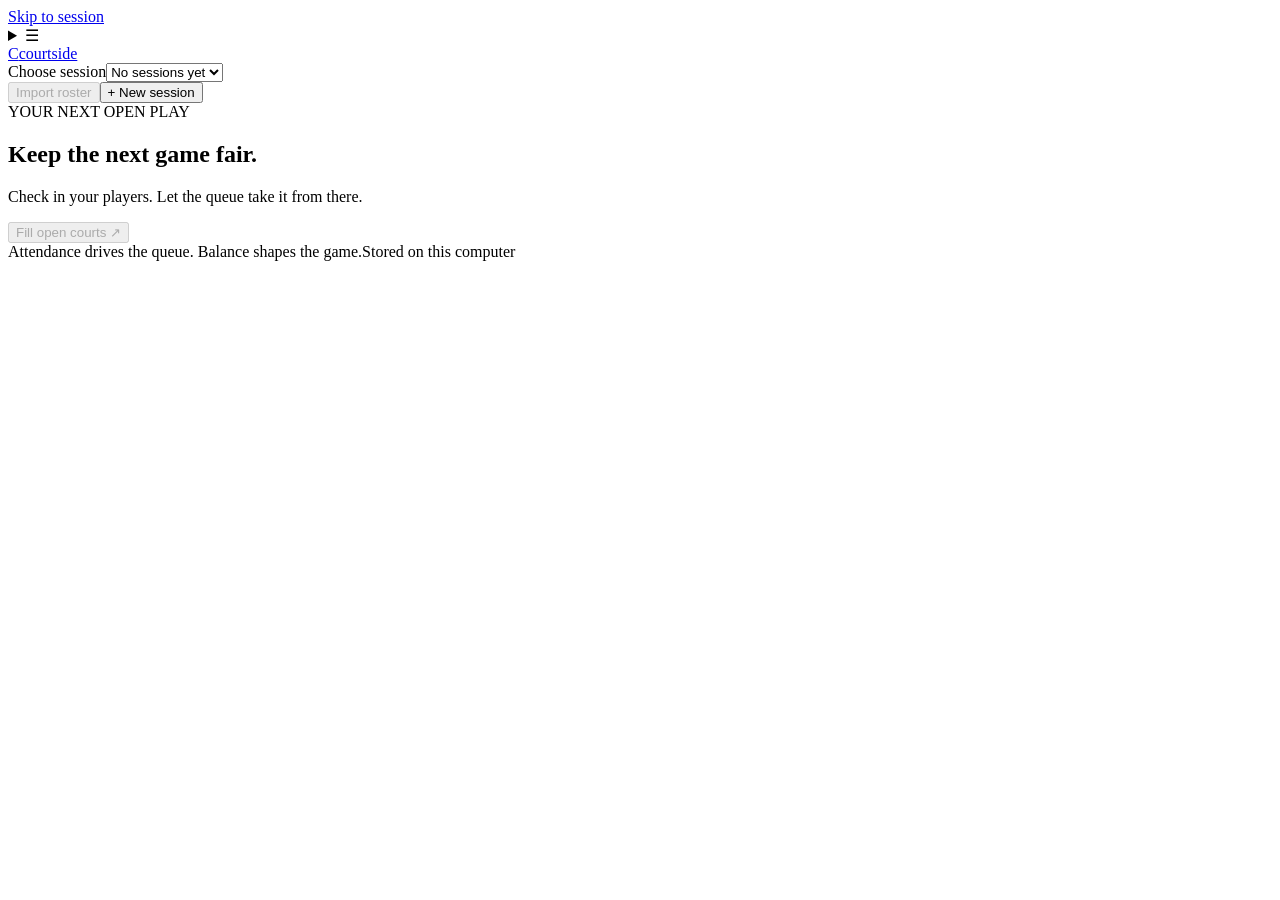
==== web/index.html @ d0b1234f "fix(#1): [Browser] match court queue and Up Next reference layout" ====
<!doctype html>
<html lang="en">
<head>
  <meta charset="utf-8">
  <meta name="viewport" content="width=device-width,initial-scale=1">
  <meta name="description" content="An organizer's local pickleball queue: check players in, rotate courts fairly, and balance doubles teams.">
  <title>Courtside · Pickleball queue</title>
  <link rel="icon" href="/favicon.svg" type="image/svg+xml">
  <link rel="stylesheet" href="/styles.css">
  <script src="/app.js" defer></script>
</head>
<body>
  <a class="skip-link" href="#workspace">Skip to session</a>
  <header class="session-header">
    <div class="header-row">
      <details class="header-menu"><summary aria-label="Session navigation menu">☰</summary><nav aria-label="Session navigation">
        <button class="nav-link active" data-view="queue">Live queue <span id="nav-count" class="count" aria-hidden="true">0</span></button>
        <button class="nav-link" data-view="attendance">Attendance</button>
        <button class="nav-link" data-view="results">Game results</button>
        <button class="nav-link" data-view="live">Live View</button>
        <button class="nav-link" data-view="activity">Activity</button>
      </nav></details>
      <a class="brand" href="/" aria-label="Courtside home"><span class="brand-mark" aria-hidden="true">C</span><span>courtside</span></a>
      <div class="header-session"><label class="sr-only" for="session-select">Choose session</label><select id="session-select"><option value="">No sessions yet</option></select></div>
      <div class="header-actions"><button class="btn btn-outline" id="import-button" data-open="import-dialog" disabled>Import roster</button><button class="btn btn-outline" data-open="create-dialog">+ New session</button></div>
    </div>
    <div id="summary" class="summary" aria-label="Session summary"></div>
  </header>
  <div class="main-shell">
    <main id="workspace" tabindex="-1">
      <noscript><div class="notice">Enable JavaScript to operate the session workspace. Saved records remain in the local database.</div></noscript>
      <div id="error" class="error-banner" role="alert" hidden></div>
      <div id="notice" class="notice" role="status" hidden></div>
      <section class="page-heading"><div><div class="eyebrow" id="session-date">YOUR NEXT OPEN PLAY</div><h1 id="session-title">Keep the next game fair.</h1><p id="session-subtitle">Check in your players. Let the queue take it from there.</p></div></section>
      <div class="workspace-actions"><button class="btn btn-primary" id="fill-button" data-action="fill" disabled>Fill open courts <span aria-hidden="true">↗</span></button></div>
      <section id="view-content" aria-label="Session workspace"></section>
      <footer class="workspace-footer"><span>Attendance drives the queue. Balance shapes the game.</span><span id="updated-label">Stored on this computer</span></footer>
    </main>
  </div>
  <dialog id="create-dialog" aria-labelledby="create-title"><form id="create-form"><div class="dialog-heading"><div><span class="eyebrow">SESSION SETUP</span><h2 id="create-title">Set up today's play</h2></div><div class="heading-actions"><button type="button" class="btn btn-outline btn-small" data-guide="start">Guide me</button><button type="button" class="close-dialog" aria-label="Close dialog">×</button></div></div><div id="guide-panel" class="guide-panel" hidden></div><label for="session-name">Session name</label><input id="session-name" name="name" maxlength="120" required placeholder="Saturday open play"><div class="form-row"><div><label for="session-start">Starts at</label><input id="session-start" name="starts_at" type="datetime-local" required></div><div><label for="court-count">Courts</label><input id="court-count" name="court_count" type="number" min="1" max="8" value="2" required></div></div><label for="player-capacity">Player capacity</label><input id="player-capacity" name="max_players" type="number" min="4" max="200" value="30" required><fieldset class="mode-picker"><legend>Play format</legend><label class="mode-option"><input type="radio" name="mode" value="balanced" checked><span><strong>Balanced <span class="mode-tag">Recommended</span></strong><small>Balance teams by rating and avoid recent repeats when possible.</small></span></label><label class="mode-option"><input type="radio" name="mode" value="social_mix"><span><strong>Social Mix <span class="mode-tag improved">Improved</span></strong><small>Rotate partners first and spread opponents fairly. Ratings are not used.</small></span></label><label class="mode-option"><input type="radio" name="mode" value="skill_separated"><span><strong>Skill Separated</strong><small>Keep each game within one skill band. Courts may wait for enough players.</small></span></label><label class="mode-option"><input type="radio" name="mode" value="winners_losers"><span><strong>Winners / Losers</strong><small>Winners play winners and losers play losers, with new players included fairly.</small></span></label><details class="more-modes"><summary><span><strong>More modes &amp; formats</strong><small>Skill Courts · Mixed Doubles · King/Queen · Club Wars</small></span></summary><div class="more-mode-list"><label class="mode-option"><input type="radio" name="mode" value="skill_courts"><span><strong>Skill Courts</strong><small>Give each skill group its own courts and queue.</small></span></label><label class="mode-option"><input type="radio" name="mode" value="mixed_doubles" disabled><span><strong>Mixed Doubles</strong><small>Unavailable in skills-only setup. This format requires player categories.</small></span></label><label class="mode-option"><input type="radio" name="mode" value="king_queen"><span><strong>King/Queen of the Court</strong><small>Winners move up a court. Losers move down.</small></span></label><label class="mode-option"><input type="radio" name="mode" value="club_wars"><span><strong>Club Wars <span class="mode-tag beta">Beta</span></strong><small>Two organizer-assigned groups compete. Each match is one group versus the other.</small></span></label></div></details><p class="field-help" id="mode-help">Ratings help the balanced mode. You can still pair players in any mode from the roster review.</p></fieldset><div class="form-error" role="alert"></div><div class="dialog-footer"><button type="button" class="btn btn-outline close-dialog">Cancel</button><button class="btn btn-primary" type="submit">Create session</button></div></form></dialog>
  <dialog id="import-dialog" aria-labelledby="import-title"><form id="import-form"><div class="dialog-heading"><div><span class="eyebrow">ROSTER IMPORT</span><h2 id="import-title">Import player list</h2></div><button type="button" class="close-dialog" aria-label="Close dialog">×</button></div><div class="import-tabs" role="tablist" aria-label="Player list source"><button type="button" class="import-tab active" role="tab" aria-selected="true" data-import-tab="paste">Paste list</button><button type="button" class="import-tab" role="tab" aria-selected="false" data-import-tab="reclub">Reclub link</button></div><section class="import-pane" data-import-pane="paste"><label for="player-names">Copy from a group chat, notes, or Reclub. One player per line.</label><textarea id="player-names" rows="8" spellcheck="false" placeholder="Taylor Morse&#10;Bode Gomez&#10;Natalie Matthews"></textarea><details class="optional-fields"><summary>Include ratings or DUPR IDs</summary><p class="field-help">Use one player per line. Add a rating after a comma, or a DUPR ID and rating: <code>Player Name, DUPR-1234, 3.5</code>. Unrated players are left unrated.</p></details></section><section class="import-pane" data-import-pane="reclub" hidden><label for="reclub-link">Paste your public Reclub event link</label><input id="reclub-link" type="url" maxlength="500" placeholder="https://reclub.co/m/ABC123"><p class="field-help">Confirmed sign-ups are loaded for review. Reclub RSVP is not a check-in; players will remain in Not Yet Here until you check them in.</p><div class="form-error" role="alert"></div></section><div class="form-error" id="import-error" role="alert"></div><div class="dialog-footer"><button type="button" class="btn btn-outline close-dialog">Cancel</button><button class="btn btn-primary" id="review-players-button" type="submit">Review players</button></div></form></dialog>
  <dialog id="review-dialog" class="review-dialog" aria-labelledby="review-title"><div class="review-shell"><div class="dialog-heading"><div><h2 id="review-title">Review players</h2><p id="review-count">0 players selected</p></div><button type="button" class="close-dialog" aria-label="Close dialog">×</button></div><div class="bulk-level"><label for="review-bulk-level">Set level for selected players</label><select id="review-bulk-level"><option value="noop">No level set</option><option value="clear">Clear levels</option><option value="1000">★ Beginner (~2.0 DUPR)</option><option value="1100">★★ Adv. Beginner (~2.5 DUPR)</option><option value="1200">★★★ Intermediate (~3.0 DUPR)</option><option value="1400">★★★★ Adv. Intermediate (~3.5 DUPR)</option><option value="1600">★★★★★ Advanced (~4.0 DUPR)</option><option value="1800">★★★★★★ Expert (~4.5+ DUPR)</option></select></div><p class="pair-help" id="pair-help">Select a player's Pair button, then select a second player to set a teammate preference.</p><div id="review-error" class="form-error" role="alert"></div><div id="review-player-list" class="review-player-list"></div><div class="review-footer"><p>Players will be added to <strong>Not Yet Here</strong>. Check them in when they arrive.</p><div class="dialog-footer"><button type="button" class="btn btn-outline" id="edit-player-list">Edit list</button><button type="button" class="btn btn-primary" id="add-reviewed-players">Add selected players</button></div></div></div></dialog>
  <dialog id="confirm-dialog" aria-labelledby="confirm-title"><form id="confirm-form"><div class="dialog-heading"><h2 id="confirm-title">Confirm change</h2><button type="button" class="close-dialog" aria-label="Close dialog">×</button></div><p id="confirm-description"></p><div id="cancel-reason-field" hidden><label for="cancel-reason">Reason</label><input id="cancel-reason" maxlength="200" placeholder="Player needs to leave"></div><div class="form-error" role="alert"></div><div class="dialog-footer"><button type="button" class="btn btn-outline close-dialog">Keep session unchanged</button><button type="submit" class="btn btn-primary" id="confirm-submit">Confirm</button></div></form></dialog>
</body>
</html>
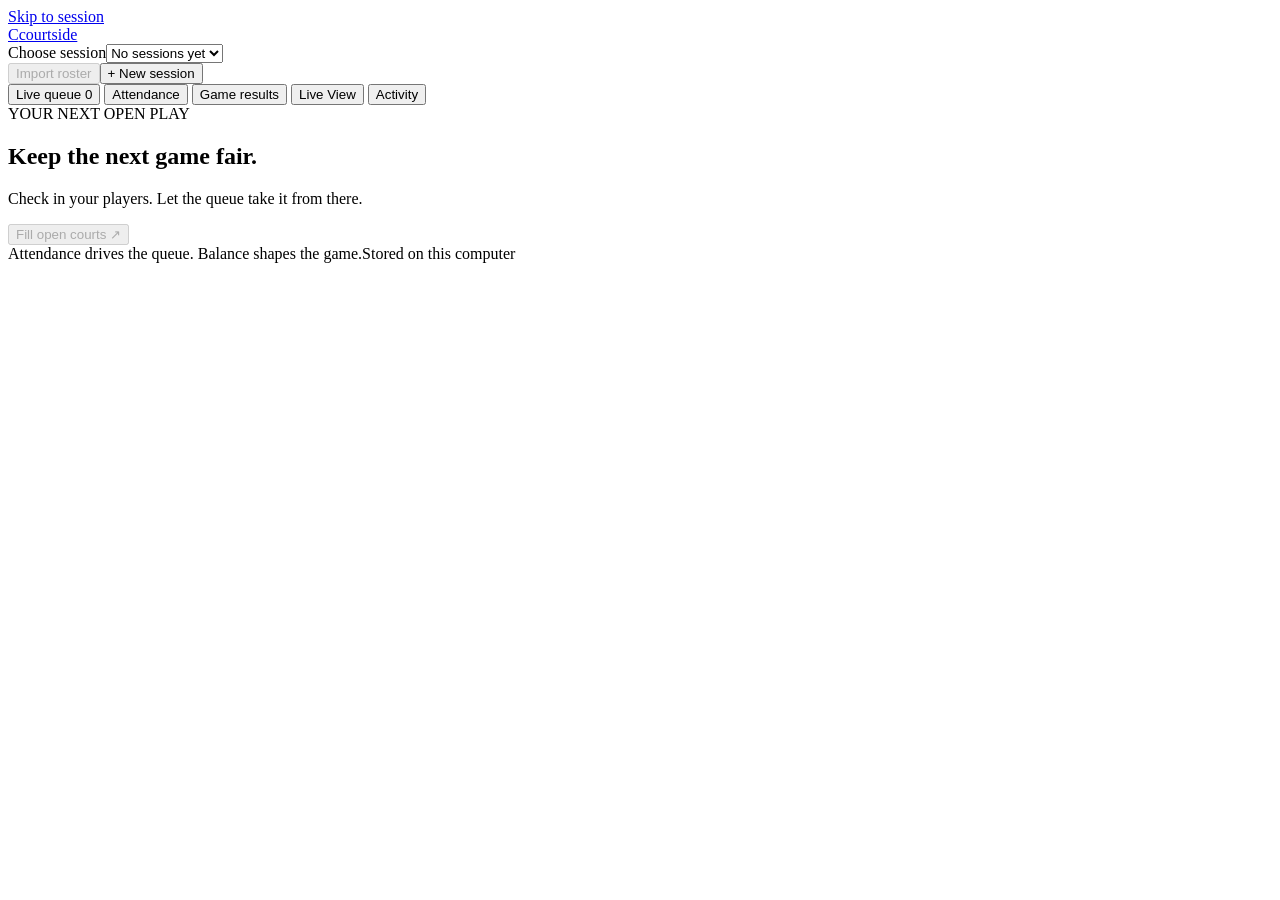
==== commit b8a719b0: "fix(#1): [Browser] move navigation left and set skills by stars" ====
--- a/web/index.html
+++ b/web/index.html
@@ -13,13 +13,6 @@
   <a class="skip-link" href="#workspace">Skip to session</a>
   <header class="session-header">
     <div class="header-row">
-      <details class="header-menu"><summary aria-label="Session navigation menu">☰</summary><nav aria-label="Session navigation">
-        <button class="nav-link active" data-view="queue">Live queue <span id="nav-count" class="count" aria-hidden="true">0</span></button>
-        <button class="nav-link" data-view="attendance">Attendance</button>
-        <button class="nav-link" data-view="results">Game results</button>
-        <button class="nav-link" data-view="live">Live View</button>
-        <button class="nav-link" data-view="activity">Activity</button>
-      </nav></details>
       <a class="brand" href="/" aria-label="Courtside home"><span class="brand-mark" aria-hidden="true">C</span><span>courtside</span></a>
       <div class="header-session"><label class="sr-only" for="session-select">Choose session</label><select id="session-select"><option value="">No sessions yet</option></select></div>
       <div class="header-actions"><button class="btn btn-outline" id="import-button" data-open="import-dialog" disabled>Import roster</button><button class="btn btn-outline" data-open="create-dialog">+ New session</button></div>
@@ -27,6 +20,13 @@
     <div id="summary" class="summary" aria-label="Session summary"></div>
   </header>
   <div class="main-shell">
+    <aside class="side-navigation" aria-label="Organizer navigation"><nav aria-label="Session navigation">
+      <button class="nav-link active" data-view="queue" aria-current="page">Live queue <span id="nav-count" class="count" aria-hidden="true">0</span></button>
+      <button class="nav-link" data-view="attendance">Attendance</button>
+      <button class="nav-link" data-view="results">Game results</button>
+      <button class="nav-link" data-view="live">Live View</button>
+      <button class="nav-link" data-view="activity">Activity</button>
+    </nav></aside>
     <main id="workspace" tabindex="-1">
       <noscript><div class="notice">Enable JavaScript to operate the session workspace. Saved records remain in the local database.</div></noscript>
       <div id="error" class="error-banner" role="alert" hidden></div>
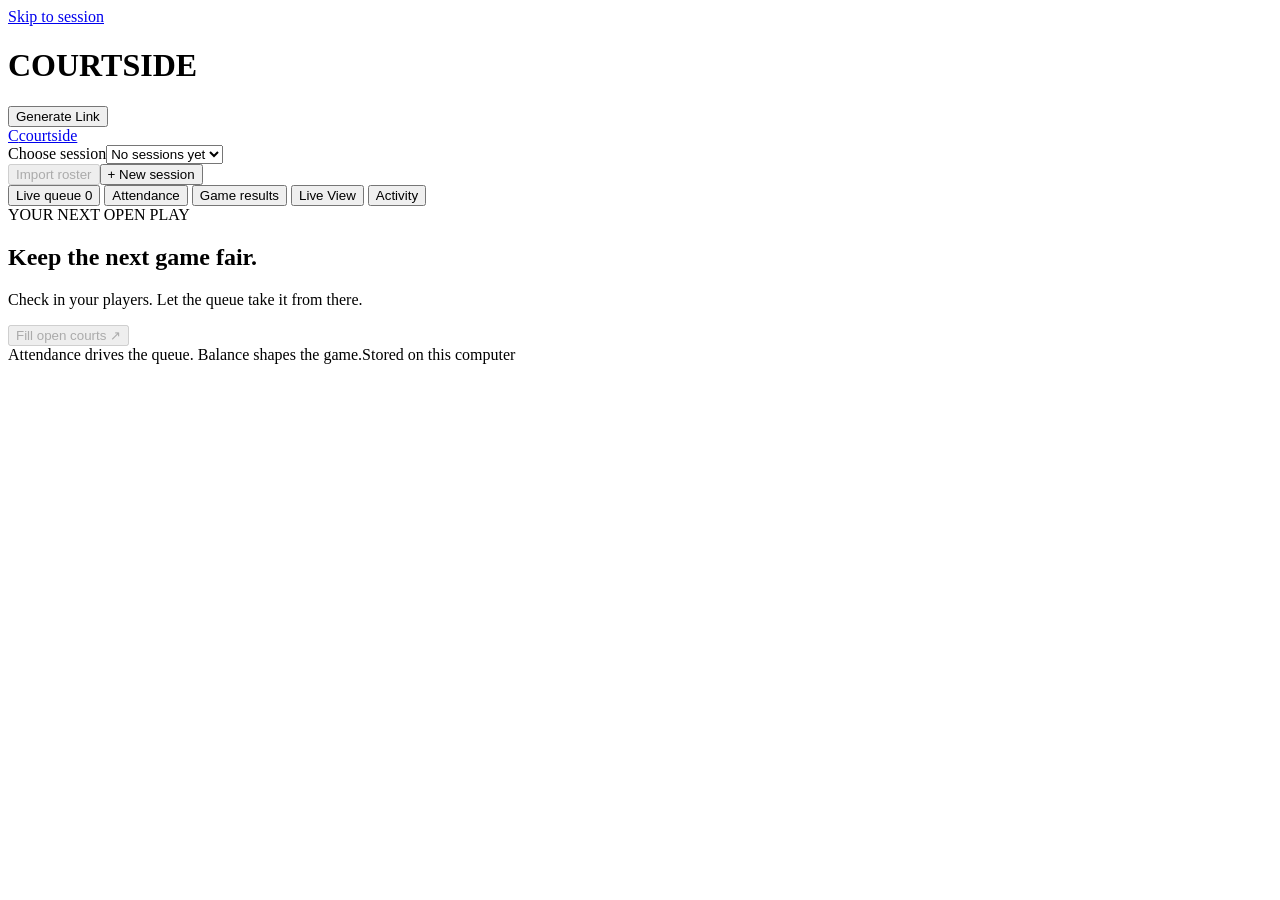
==== commit e7f2df5b: "feat(#3): [Browser] add same-browser session links (#4) * feat(#3): [Browser] add same-browser sessi" ====
--- a/web/index.html
+++ b/web/index.html
@@ -11,6 +11,14 @@
 </head>
 <body>
   <a class="skip-link" href="#workspace">Skip to session</a>
+  <main class="landing-page" id="landing-page" aria-labelledby="landing-title">
+    <div class="landing-content">
+      <h1 class="landing-title" id="landing-title">COURTSIDE</h1>
+      <button class="landing-generate" id="generate-link" type="button">Generate Link</button>
+      <p class="landing-message" id="landing-message" role="status" hidden></p>
+      <noscript><p class="landing-message">Enable JavaScript to create a session link.</p></noscript>
+    </div>
+  </main>
   <header class="session-header">
     <div class="header-row">
       <a class="brand" href="/" aria-label="Courtside home"><span class="brand-mark" aria-hidden="true">C</span><span>courtside</span></a>
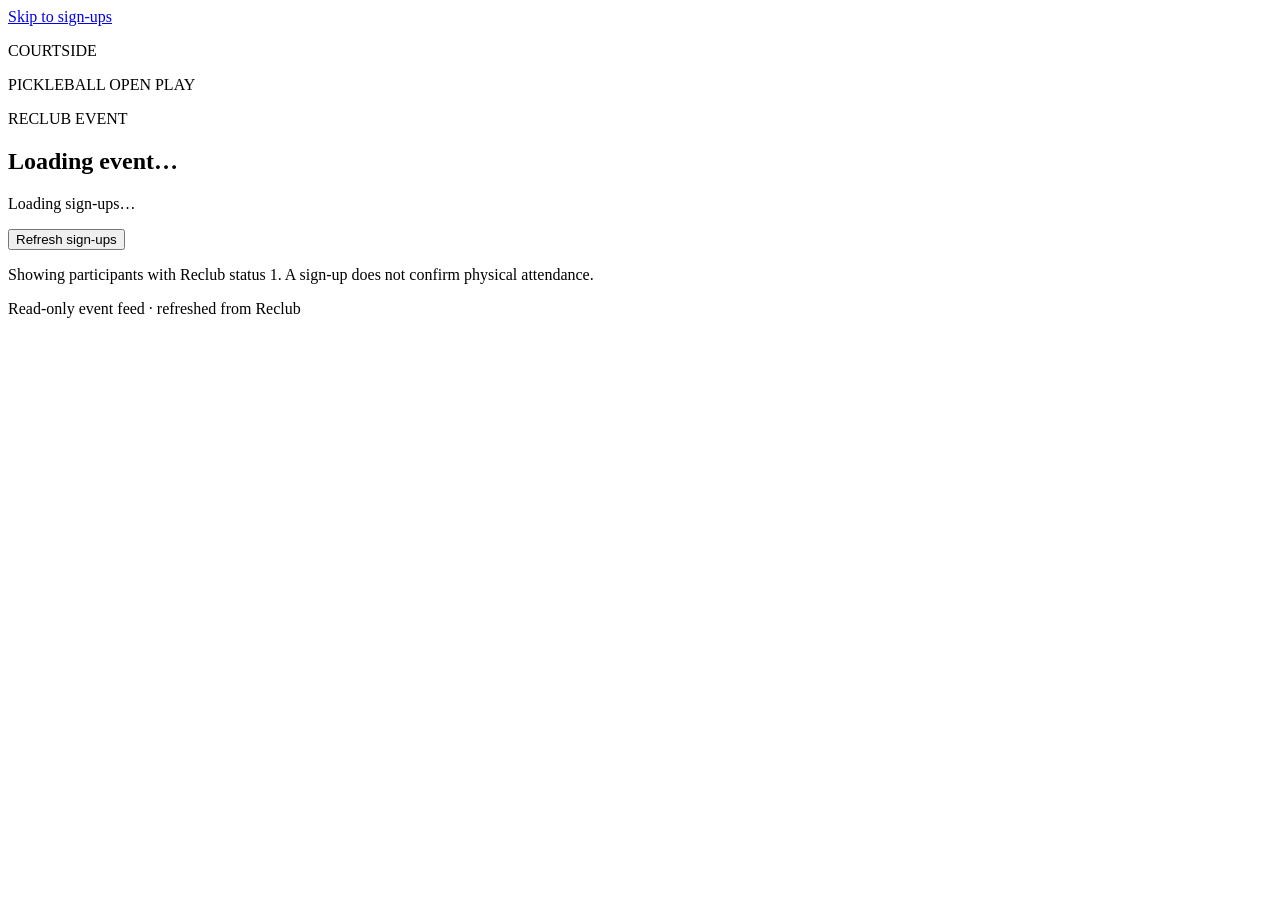
==== commit bfee8c30: "fix(#1): [Browser] complete read-only Vercel feed" ====
--- a/web/index.html
+++ b/web/index.html
@@ -3,51 +3,36 @@
 <head>
   <meta charset="utf-8">
   <meta name="viewport" content="width=device-width,initial-scale=1">
-  <meta name="description" content="An organizer's local pickleball queue: check players in, rotate courts fairly, and balance doubles teams.">
-  <title>Courtside · Pickleball queue</title>
+  <meta name="description" content="Read-only Reclub sign-ups for the next Courtside pickleball session.">
+  <title>Courtside · Reclub sign-ups</title>
   <link rel="icon" href="/favicon.svg" type="image/svg+xml">
   <link rel="stylesheet" href="/styles.css">
-  <script src="/app.js" defer></script>
+  <script src="/attendees.js" defer></script>
 </head>
-<body>
-  <a class="skip-link" href="#workspace">Skip to session</a>
-  <main class="landing-page" id="landing-page" aria-labelledby="landing-title">
-    <div class="landing-content">
-      <h1 class="landing-title" id="landing-title">COURTSIDE</h1>
-      <button class="landing-generate" id="generate-link" type="button">Generate Link</button>
-      <p class="landing-message" id="landing-message" role="status" hidden></p>
-      <noscript><p class="landing-message">Enable JavaScript to create a session link.</p></noscript>
-    </div>
+<body class="feed-page">
+  <a class="skip-link" href="#signups">Skip to sign-ups</a>
+  <main class="public-feed">
+    <header class="feed-header">
+      <p class="feed-brand">COURTSIDE</p>
+      <p class="feed-kicker">PICKLEBALL OPEN PLAY</p>
+    </header>
+    <section class="feed-card" aria-labelledby="event-title">
+      <div class="feed-card-heading">
+        <div>
+          <p class="feed-eyebrow">RECLUB EVENT</p>
+          <h1 id="event-title">Loading event…</h1>
+          <p class="feed-count" id="feed-count" aria-live="polite">Loading sign-ups…</p>
+        </div>
+        <button class="feed-refresh" id="refresh-signups" type="button">Refresh sign-ups</button>
+      </div>
+      <p class="feed-status" id="feed-status" role="status" aria-live="polite"></p>
+      <ul class="signup-list" id="signups" aria-label="Reclub sign-ups"></ul>
+      <p class="feed-empty" id="feed-empty" hidden>No status 1 sign-ups were returned for this event.</p>
+    </section>
+    <footer class="feed-note">
+      <p>Showing participants with Reclub status 1. A sign-up does not confirm physical attendance.</p>
+      <p>Read-only event feed · refreshed from Reclub</p>
+    </footer>
   </main>
-  <header class="session-header">
-    <div class="header-row">
-      <a class="brand" href="/" aria-label="Courtside home"><span class="brand-mark" aria-hidden="true">C</span><span>courtside</span></a>
-      <div class="header-session"><label class="sr-only" for="session-select">Choose session</label><select id="session-select"><option value="">No sessions yet</option></select></div>
-      <div class="header-actions"><button class="btn btn-outline" id="import-button" data-open="import-dialog" disabled>Import roster</button><button class="btn btn-outline" data-open="create-dialog">+ New session</button></div>
-    </div>
-    <div id="summary" class="summary" aria-label="Session summary"></div>
-  </header>
-  <div class="main-shell">
-    <aside class="side-navigation" aria-label="Organizer navigation"><nav aria-label="Session navigation">
-      <button class="nav-link active" data-view="queue" aria-current="page">Live queue <span id="nav-count" class="count" aria-hidden="true">0</span></button>
-      <button class="nav-link" data-view="attendance">Attendance</button>
-      <button class="nav-link" data-view="results">Game results</button>
-      <button class="nav-link" data-view="live">Live View</button>
-      <button class="nav-link" data-view="activity">Activity</button>
-    </nav></aside>
-    <main id="workspace" tabindex="-1">
-      <noscript><div class="notice">Enable JavaScript to operate the session workspace. Saved records remain in the local database.</div></noscript>
-      <div id="error" class="error-banner" role="alert" hidden></div>
-      <div id="notice" class="notice" role="status" hidden></div>
-      <section class="page-heading"><div><div class="eyebrow" id="session-date">YOUR NEXT OPEN PLAY</div><h1 id="session-title">Keep the next game fair.</h1><p id="session-subtitle">Check in your players. Let the queue take it from there.</p></div></section>
-      <div class="workspace-actions"><button class="btn btn-primary" id="fill-button" data-action="fill" disabled>Fill open courts <span aria-hidden="true">↗</span></button></div>
-      <section id="view-content" aria-label="Session workspace"></section>
-      <footer class="workspace-footer"><span>Attendance drives the queue. Balance shapes the game.</span><span id="updated-label">Stored on this computer</span></footer>
-    </main>
-  </div>
-  <dialog id="create-dialog" aria-labelledby="create-title"><form id="create-form"><div class="dialog-heading"><div><span class="eyebrow">SESSION SETUP</span><h2 id="create-title">Set up today's play</h2></div><div class="heading-actions"><button type="button" class="btn btn-outline btn-small" data-guide="start">Guide me</button><button type="button" class="close-dialog" aria-label="Close dialog">×</button></div></div><div id="guide-panel" class="guide-panel" hidden></div><label for="session-name">Session name</label><input id="session-name" name="name" maxlength="120" required placeholder="Saturday open play"><div class="form-row"><div><label for="session-start">Starts at</label><input id="session-start" name="starts_at" type="datetime-local" required></div><div><label for="court-count">Courts</label><input id="court-count" name="court_count" type="number" min="1" max="8" value="2" required></div></div><label for="player-capacity">Player capacity</label><input id="player-capacity" name="max_players" type="number" min="4" max="200" value="30" required><fieldset class="mode-picker"><legend>Play format</legend><label class="mode-option"><input type="radio" name="mode" value="balanced" checked><span><strong>Balanced <span class="mode-tag">Recommended</span></strong><small>Balance teams by rating and avoid recent repeats when possible.</small></span></label><label class="mode-option"><input type="radio" name="mode" value="social_mix"><span><strong>Social Mix <span class="mode-tag improved">Improved</span></strong><small>Rotate partners first and spread opponents fairly. Ratings are not used.</small></span></label><label class="mode-option"><input type="radio" name="mode" value="skill_separated"><span><strong>Skill Separated</strong><small>Keep each game within one skill band. Courts may wait for enough players.</small></span></label><label class="mode-option"><input type="radio" name="mode" value="winners_losers"><span><strong>Winners / Losers</strong><small>Winners play winners and losers play losers, with new players included fairly.</small></span></label><details class="more-modes"><summary><span><strong>More modes &amp; formats</strong><small>Skill Courts · Mixed Doubles · King/Queen · Club Wars</small></span></summary><div class="more-mode-list"><label class="mode-option"><input type="radio" name="mode" value="skill_courts"><span><strong>Skill Courts</strong><small>Give each skill group its own courts and queue.</small></span></label><label class="mode-option"><input type="radio" name="mode" value="mixed_doubles" disabled><span><strong>Mixed Doubles</strong><small>Unavailable in skills-only setup. This format requires player categories.</small></span></label><label class="mode-option"><input type="radio" name="mode" value="king_queen"><span><strong>King/Queen of the Court</strong><small>Winners move up a court. Losers move down.</small></span></label><label class="mode-option"><input type="radio" name="mode" value="club_wars"><span><strong>Club Wars <span class="mode-tag beta">Beta</span></strong><small>Two organizer-assigned groups compete. Each match is one group versus the other.</small></span></label></div></details><p class="field-help" id="mode-help">Ratings help the balanced mode. You can still pair players in any mode from the roster review.</p></fieldset><div class="form-error" role="alert"></div><div class="dialog-footer"><button type="button" class="btn btn-outline close-dialog">Cancel</button><button class="btn btn-primary" type="submit">Create session</button></div></form></dialog>
-  <dialog id="import-dialog" aria-labelledby="import-title"><form id="import-form"><div class="dialog-heading"><div><span class="eyebrow">ROSTER IMPORT</span><h2 id="import-title">Import player list</h2></div><button type="button" class="close-dialog" aria-label="Close dialog">×</button></div><div class="import-tabs" role="tablist" aria-label="Player list source"><button type="button" class="import-tab active" role="tab" aria-selected="true" data-import-tab="paste">Paste list</button><button type="button" class="import-tab" role="tab" aria-selected="false" data-import-tab="reclub">Reclub link</button></div><section class="import-pane" data-import-pane="paste"><label for="player-names">Copy from a group chat, notes, or Reclub. One player per line.</label><textarea id="player-names" rows="8" spellcheck="false" placeholder="Taylor Morse&#10;Bode Gomez&#10;Natalie Matthews"></textarea><details class="optional-fields"><summary>Include ratings or DUPR IDs</summary><p class="field-help">Use one player per line. Add a rating after a comma, or a DUPR ID and rating: <code>Player Name, DUPR-1234, 3.5</code>. Unrated players are left unrated.</p></details></section><section class="import-pane" data-import-pane="reclub" hidden><label for="reclub-link">Paste your public Reclub event link</label><input id="reclub-link" type="url" maxlength="500" placeholder="https://reclub.co/m/ABC123"><p class="field-help">Confirmed sign-ups are loaded for review. Reclub RSVP is not a check-in; players will remain in Not Yet Here until you check them in.</p><div class="form-error" role="alert"></div></section><div class="form-error" id="import-error" role="alert"></div><div class="dialog-footer"><button type="button" class="btn btn-outline close-dialog">Cancel</button><button class="btn btn-primary" id="review-players-button" type="submit">Review players</button></div></form></dialog>
-  <dialog id="review-dialog" class="review-dialog" aria-labelledby="review-title"><div class="review-shell"><div class="dialog-heading"><div><h2 id="review-title">Review players</h2><p id="review-count">0 players selected</p></div><button type="button" class="close-dialog" aria-label="Close dialog">×</button></div><div class="bulk-level"><label for="review-bulk-level">Set level for selected players</label><select id="review-bulk-level"><option value="noop">No level set</option><option value="clear">Clear levels</option><option value="1000">★ Beginner (~2.0 DUPR)</option><option value="1100">★★ Adv. Beginner (~2.5 DUPR)</option><option value="1200">★★★ Intermediate (~3.0 DUPR)</option><option value="1400">★★★★ Adv. Intermediate (~3.5 DUPR)</option><option value="1600">★★★★★ Advanced (~4.0 DUPR)</option><option value="1800">★★★★★★ Expert (~4.5+ DUPR)</option></select></div><p class="pair-help" id="pair-help">Select a player's Pair button, then select a second player to set a teammate preference.</p><div id="review-error" class="form-error" role="alert"></div><div id="review-player-list" class="review-player-list"></div><div class="review-footer"><p>Players will be added to <strong>Not Yet Here</strong>. Check them in when they arrive.</p><div class="dialog-footer"><button type="button" class="btn btn-outline" id="edit-player-list">Edit list</button><button type="button" class="btn btn-primary" id="add-reviewed-players">Add selected players</button></div></div></div></dialog>
-  <dialog id="confirm-dialog" aria-labelledby="confirm-title"><form id="confirm-form"><div class="dialog-heading"><h2 id="confirm-title">Confirm change</h2><button type="button" class="close-dialog" aria-label="Close dialog">×</button></div><p id="confirm-description"></p><div id="cancel-reason-field" hidden><label for="cancel-reason">Reason</label><input id="cancel-reason" maxlength="200" placeholder="Player needs to leave"></div><div class="form-error" role="alert"></div><div class="dialog-footer"><button type="button" class="btn btn-outline close-dialog">Keep session unchanged</button><button type="submit" class="btn btn-primary" id="confirm-submit">Confirm</button></div></form></dialog>
 </body>
 </html>
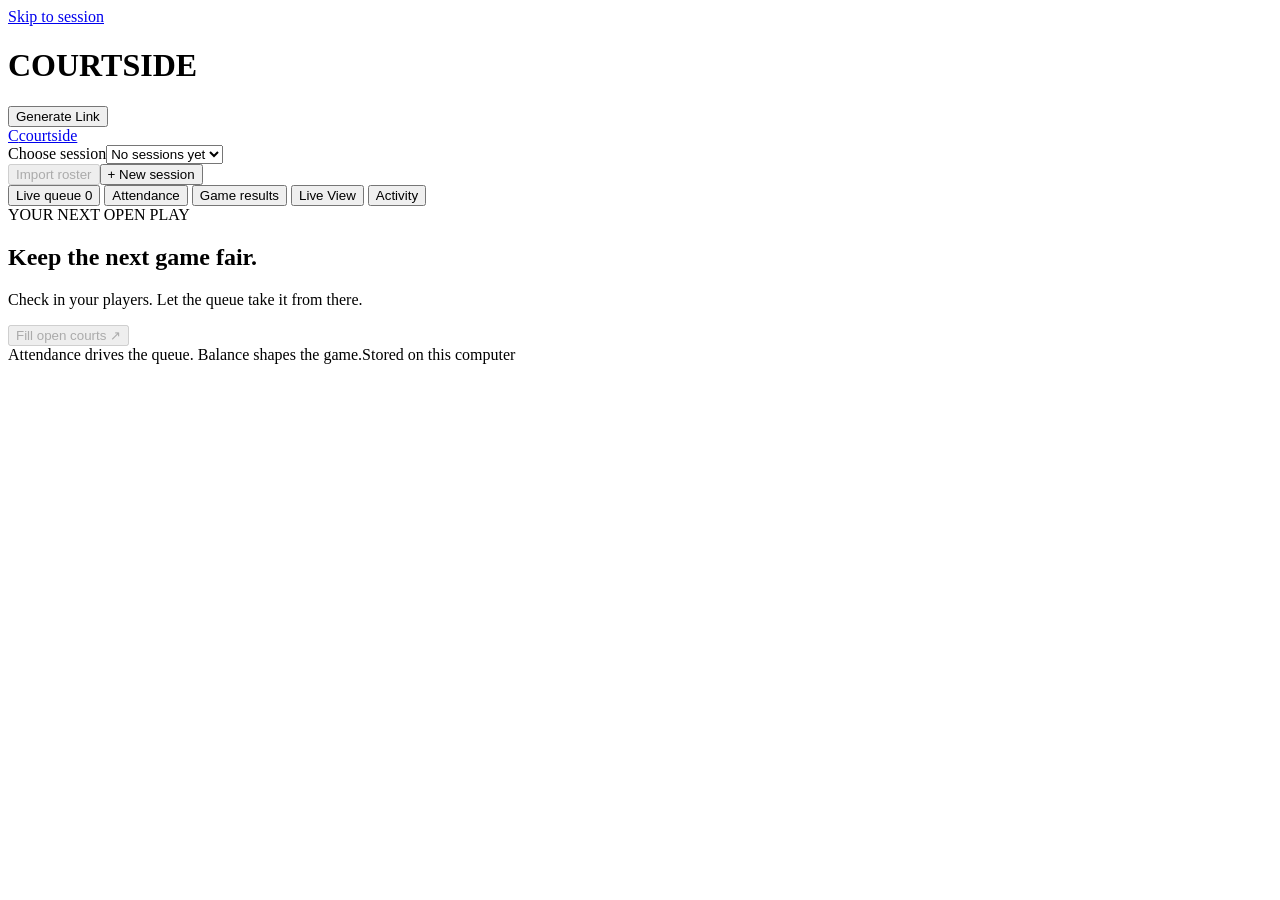
==== commit 4bad87c6: "fix(#1): [Browser] restore Courtside with device sessions" ====
--- a/web/index.html
+++ b/web/index.html
@@ -3,36 +3,58 @@
 <head>
   <meta charset="utf-8">
   <meta name="viewport" content="width=device-width,initial-scale=1">
-  <meta name="description" content="Read-only Reclub sign-ups for the next Courtside pickleball session.">
-  <title>Courtside · Reclub sign-ups</title>
+  <meta name="description" content="A private pickleball queue on your device: check players in, rotate courts fairly, and balance doubles teams.">
+  <title>Courtside · Pickleball queue</title>
   <link rel="icon" href="/favicon.svg" type="image/svg+xml">
   <link rel="stylesheet" href="/styles.css">
-  <script src="/attendees.js" defer></script>
+  <script src="/browser-engine.js" defer></script>
+  <script src="/app.js" defer></script>
 </head>
-<body class="feed-page">
-  <a class="skip-link" href="#signups">Skip to sign-ups</a>
-  <main class="public-feed">
-    <header class="feed-header">
-      <p class="feed-brand">COURTSIDE</p>
-      <p class="feed-kicker">PICKLEBALL OPEN PLAY</p>
-    </header>
-    <section class="feed-card" aria-labelledby="event-title">
-      <div class="feed-card-heading">
-        <div>
-          <p class="feed-eyebrow">RECLUB EVENT</p>
-          <h1 id="event-title">Loading event…</h1>
-          <p class="feed-count" id="feed-count" aria-live="polite">Loading sign-ups…</p>
-        </div>
-        <button class="feed-refresh" id="refresh-signups" type="button">Refresh sign-ups</button>
+<body data-runtime="browser">
+  <a class="skip-link" href="#workspace">Skip to session</a>
+  <main class="landing-page" id="landing-page" aria-labelledby="landing-title">
+    <div class="landing-content">
+      <h1 class="landing-title" id="landing-title">COURTSIDE</h1>
+      <button class="landing-generate" id="generate-link" type="button">Generate Link</button>
+      <div id="generated-link-row" class="generated-link-row" hidden>
+        <label class="sr-only" for="generated-link">Your session link</label>
+        <input id="generated-link" type="text" readonly spellcheck="false" aria-label="Your session link">
+        <button id="copy-generated-link" class="btn btn-outline" type="button">Copy link</button>
+        <a id="open-generated-link" class="btn btn-primary" href="#">Open Courtside</a>
       </div>
-      <p class="feed-status" id="feed-status" role="status" aria-live="polite"></p>
-      <ul class="signup-list" id="signups" aria-label="Reclub sign-ups"></ul>
-      <p class="feed-empty" id="feed-empty" hidden>No status 1 sign-ups were returned for this event.</p>
-    </section>
-    <footer class="feed-note">
-      <p>Showing participants with Reclub status 1. A sign-up does not confirm physical attendance.</p>
-      <p>Read-only event feed · refreshed from Reclub</p>
-    </footer>
+      <p class="landing-message" id="landing-message" role="status" hidden></p>
+      <noscript><p class="landing-message">Enable JavaScript to create a session link.</p></noscript>
+    </div>
   </main>
+  <header class="session-header">
+    <div class="header-row">
+      <a class="brand" href="/" aria-label="Courtside home"><span class="brand-mark" aria-hidden="true">C</span><span>courtside</span></a>
+      <div class="header-session"><label class="sr-only" for="session-select">Choose session</label><select id="session-select"><option value="">No sessions yet</option></select></div>
+      <div class="header-actions"><button id="copy-session-link" class="btn btn-outline" type="button" hidden>Copy link</button><button class="btn btn-outline" id="import-button" data-open="import-dialog" disabled>Import roster</button><button class="btn btn-outline" data-open="create-dialog">+ New session</button></div>
+    </div>
+    <div id="summary" class="summary" aria-label="Session summary"></div>
+  </header>
+  <div class="main-shell">
+    <aside class="side-navigation" aria-label="Organizer navigation"><nav aria-label="Session navigation">
+      <button class="nav-link active" data-view="queue" aria-current="page">Live queue <span id="nav-count" class="count" aria-hidden="true">0</span></button>
+      <button class="nav-link" data-view="attendance">Attendance</button>
+      <button class="nav-link" data-view="results">Game results</button>
+      <button class="nav-link" data-view="live">Live View</button>
+      <button class="nav-link" data-view="activity">Activity</button>
+    </nav></aside>
+    <main id="workspace" tabindex="-1">
+      <noscript><div class="notice">Enable JavaScript to operate the session workspace. Sessions are saved on your device for 48 hours.</div></noscript>
+      <div id="error" class="error-banner" role="alert" hidden></div>
+      <div id="notice" class="notice" role="status" hidden></div>
+      <section class="page-heading"><div><div class="eyebrow" id="session-date">YOUR NEXT OPEN PLAY</div><h1 id="session-title">Keep the next game fair.</h1><p id="session-subtitle">Check in your players. Let the queue take it from there.</p></div></section>
+      <div class="workspace-actions"><button class="btn btn-primary" id="fill-button" data-action="fill" disabled>Fill open courts <span aria-hidden="true">↗</span></button></div>
+      <section id="view-content" aria-label="Session workspace"></section>
+      <footer class="workspace-footer"><span>Attendance drives the queue. Balance shapes the game.</span><span id="updated-label">Stored on this computer</span></footer>
+    </main>
+  </div>
+  <dialog id="create-dialog" aria-labelledby="create-title"><form id="create-form"><div class="dialog-heading"><div><span class="eyebrow">SESSION SETUP</span><h2 id="create-title">Set up today's play</h2></div><div class="heading-actions"><button type="button" class="btn btn-outline btn-small" data-guide="start">Guide me</button><button type="button" class="close-dialog" aria-label="Close dialog">×</button></div></div><div id="guide-panel" class="guide-panel" hidden></div><label for="session-name">Session name</label><input id="session-name" name="name" maxlength="120" required placeholder="Saturday open play"><div class="form-row"><div><label for="session-start">Starts at</label><input id="session-start" name="starts_at" type="datetime-local" required></div><div><label for="court-count">Courts</label><input id="court-count" name="court_count" type="number" min="1" max="8" value="2" required></div></div><label for="player-capacity">Player capacity</label><input id="player-capacity" name="max_players" type="number" min="4" max="200" value="30" required><fieldset class="mode-picker"><legend>Play format</legend><label class="mode-option"><input type="radio" name="mode" value="balanced" checked><span><strong>Balanced <span class="mode-tag">Recommended</span></strong><small>Balance teams by rating and avoid recent repeats when possible.</small></span></label><label class="mode-option"><input type="radio" name="mode" value="social_mix"><span><strong>Social Mix <span class="mode-tag improved">Improved</span></strong><small>Rotate partners first and spread opponents fairly. Ratings are not used.</small></span></label><label class="mode-option"><input type="radio" name="mode" value="skill_separated"><span><strong>Skill Separated</strong><small>Keep each game within one skill band. Courts may wait for enough players.</small></span></label><label class="mode-option"><input type="radio" name="mode" value="winners_losers"><span><strong>Winners / Losers</strong><small>Winners play winners and losers play losers, with new players included fairly.</small></span></label><details class="more-modes"><summary><span><strong>More modes &amp; formats</strong><small>Skill Courts · Mixed Doubles · King/Queen · Club Wars</small></span></summary><div class="more-mode-list"><label class="mode-option"><input type="radio" name="mode" value="skill_courts"><span><strong>Skill Courts</strong><small>Give each skill group its own courts and queue.</small></span></label><label class="mode-option"><input type="radio" name="mode" value="mixed_doubles" disabled><span><strong>Mixed Doubles</strong><small>Unavailable in skills-only setup. This format requires player categories.</small></span></label><label class="mode-option"><input type="radio" name="mode" value="king_queen"><span><strong>King/Queen of the Court</strong><small>Winners move up a court. Losers move down.</small></span></label><label class="mode-option"><input type="radio" name="mode" value="club_wars"><span><strong>Club Wars <span class="mode-tag beta">Beta</span></strong><small>Two organizer-assigned groups compete. Each match is one group versus the other.</small></span></label></div></details><p class="field-help" id="mode-help">Ratings help the balanced mode. You can still pair players in any mode from the roster review.</p></fieldset><div class="form-error" role="alert"></div><div class="dialog-footer"><button type="button" class="btn btn-outline close-dialog">Cancel</button><button class="btn btn-primary" type="submit">Create session</button></div></form></dialog>
+  <dialog id="import-dialog" aria-labelledby="import-title"><form id="import-form"><div class="dialog-heading"><div><span class="eyebrow">ROSTER IMPORT</span><h2 id="import-title">Import player list</h2></div><button type="button" class="close-dialog" aria-label="Close dialog">×</button></div><div class="import-tabs" role="tablist" aria-label="Player list source"><button type="button" class="import-tab active" role="tab" aria-selected="true" data-import-tab="paste">Paste list</button><button type="button" class="import-tab" role="tab" aria-selected="false" data-import-tab="reclub">Reclub link</button></div><section class="import-pane" data-import-pane="paste"><label for="player-names">Copy from a group chat, notes, or Reclub. One player per line.</label><textarea id="player-names" rows="8" spellcheck="false" placeholder="Taylor Morse&#10;Bode Gomez&#10;Natalie Matthews"></textarea><details class="optional-fields"><summary>Include ratings or DUPR IDs</summary><p class="field-help">Use one player per line. Add a rating after a comma, or a DUPR ID and rating: <code>Player Name, DUPR-1234, 3.5</code>. Unrated players are left unrated.</p></details></section><section class="import-pane" data-import-pane="reclub" hidden><label for="reclub-link">Paste your public Reclub event link</label><input id="reclub-link" type="url" maxlength="500" placeholder="https://reclub.co/m/ABC123"><p class="field-help">Confirmed players are loaded directly from Reclub for review. No login is needed. Reclub RSVP is not a check-in; players will remain in Not Yet Here until you check them in.</p><div class="form-error" role="alert"></div></section><div class="form-error" id="import-error" role="alert"></div><div class="dialog-footer"><button type="button" class="btn btn-outline close-dialog">Cancel</button><button class="btn btn-primary" id="review-players-button" type="submit">Review players</button></div></form></dialog>
+  <dialog id="review-dialog" class="review-dialog" aria-labelledby="review-title"><div class="review-shell"><div class="dialog-heading"><div><h2 id="review-title">Review players</h2><p id="review-count">0 players selected</p></div><button type="button" class="close-dialog" aria-label="Close dialog">×</button></div><div class="bulk-level"><label for="review-bulk-level">Set level for selected players</label><select id="review-bulk-level"><option value="noop">No level set</option><option value="clear">Clear levels</option><option value="1000">★ Beginner (~2.0 DUPR)</option><option value="1100">★★ Adv. Beginner (~2.5 DUPR)</option><option value="1200">★★★ Intermediate (~3.0 DUPR)</option><option value="1400">★★★★ Adv. Intermediate (~3.5 DUPR)</option><option value="1600">★★★★★ Advanced (~4.0 DUPR)</option><option value="1800">★★★★★★ Expert (~4.5+ DUPR)</option></select></div><p class="pair-help" id="pair-help">Select a player's Pair button, then select a second player to set a teammate preference.</p><div id="review-error" class="form-error" role="alert"></div><div id="review-player-list" class="review-player-list"></div><div class="review-footer"><p>Players will be added to <strong>Not Yet Here</strong>. Check them in when they arrive.</p><div class="dialog-footer"><button type="button" class="btn btn-outline" id="edit-player-list">Edit list</button><button type="button" class="btn btn-primary" id="add-reviewed-players">Add selected players</button></div></div></div></dialog>
+  <dialog id="confirm-dialog" aria-labelledby="confirm-title"><form id="confirm-form"><div class="dialog-heading"><h2 id="confirm-title">Confirm change</h2><button type="button" class="close-dialog" aria-label="Close dialog">×</button></div><p id="confirm-description"></p><div id="cancel-reason-field" hidden><label for="cancel-reason">Reason</label><input id="cancel-reason" maxlength="200" placeholder="Player needs to leave"></div><div class="form-error" role="alert"></div><div class="dialog-footer"><button type="button" class="btn btn-outline close-dialog">Keep session unchanged</button><button type="submit" class="btn btn-primary" id="confirm-submit">Confirm</button></div></form></dialog>
 </body>
 </html>
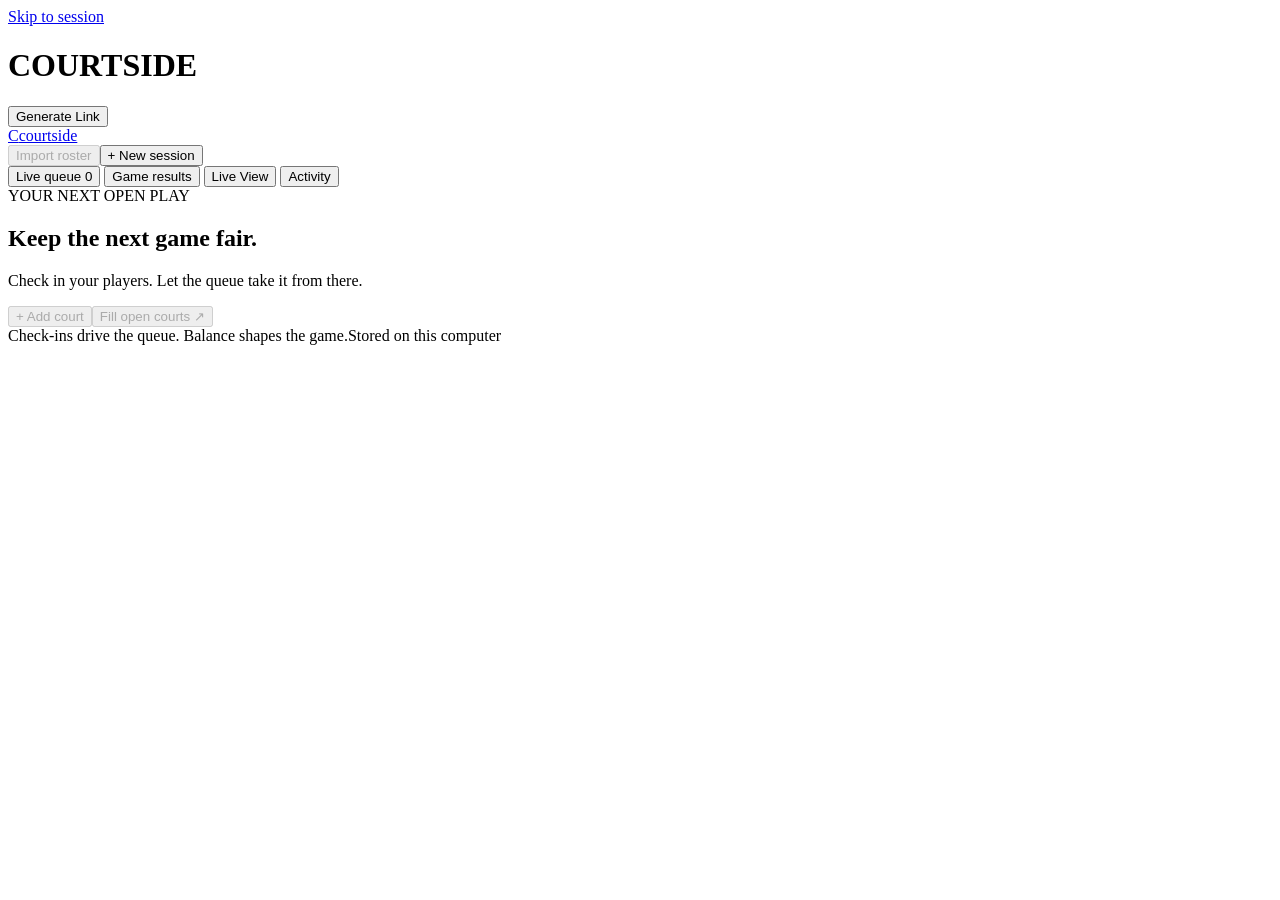
==== commit 486891dd: "fix(#1): [Browser] streamline Courtside setup and automatic rotation" ====
--- a/web/index.html
+++ b/web/index.html
@@ -29,7 +29,6 @@
   <header class="session-header">
     <div class="header-row">
       <a class="brand" href="/" aria-label="Courtside home"><span class="brand-mark" aria-hidden="true">C</span><span>courtside</span></a>
-      <div class="header-session"><label class="sr-only" for="session-select">Choose session</label><select id="session-select"><option value="">No sessions yet</option></select></div>
       <div class="header-actions"><button id="copy-session-link" class="btn btn-outline" type="button" hidden>Copy link</button><button class="btn btn-outline" id="import-button" data-open="import-dialog" disabled>Import roster</button><button class="btn btn-outline" data-open="create-dialog">+ New session</button></div>
     </div>
     <div id="summary" class="summary" aria-label="Session summary"></div>
@@ -37,7 +36,6 @@
   <div class="main-shell">
     <aside class="side-navigation" aria-label="Organizer navigation"><nav aria-label="Session navigation">
       <button class="nav-link active" data-view="queue" aria-current="page">Live queue <span id="nav-count" class="count" aria-hidden="true">0</span></button>
-      <button class="nav-link" data-view="attendance">Attendance</button>
       <button class="nav-link" data-view="results">Game results</button>
       <button class="nav-link" data-view="live">Live View</button>
       <button class="nav-link" data-view="activity">Activity</button>
@@ -47,14 +45,14 @@
       <div id="error" class="error-banner" role="alert" hidden></div>
       <div id="notice" class="notice" role="status" hidden></div>
       <section class="page-heading"><div><div class="eyebrow" id="session-date">YOUR NEXT OPEN PLAY</div><h1 id="session-title">Keep the next game fair.</h1><p id="session-subtitle">Check in your players. Let the queue take it from there.</p></div></section>
-      <div class="workspace-actions"><button class="btn btn-primary" id="fill-button" data-action="fill" disabled>Fill open courts <span aria-hidden="true">↗</span></button></div>
+      <div class="workspace-actions"><button id="add-court-button" class="btn btn-outline" data-action="add-court" disabled>+ Add court</button><button class="btn btn-primary" id="fill-button" data-action="fill" disabled>Fill open courts <span aria-hidden="true">↗</span></button></div>
       <section id="view-content" aria-label="Session workspace"></section>
-      <footer class="workspace-footer"><span>Attendance drives the queue. Balance shapes the game.</span><span id="updated-label">Stored on this computer</span></footer>
+      <footer class="workspace-footer"><span>Check-ins drive the queue. Balance shapes the game.</span><span id="updated-label">Stored on this computer</span></footer>
     </main>
   </div>
   <dialog id="create-dialog" aria-labelledby="create-title"><form id="create-form"><div class="dialog-heading"><div><span class="eyebrow">SESSION SETUP</span><h2 id="create-title">Set up today's play</h2></div><div class="heading-actions"><button type="button" class="btn btn-outline btn-small" data-guide="start">Guide me</button><button type="button" class="close-dialog" aria-label="Close dialog">×</button></div></div><div id="guide-panel" class="guide-panel" hidden></div><label for="session-name">Session name</label><input id="session-name" name="name" maxlength="120" required placeholder="Saturday open play"><div class="form-row"><div><label for="session-start">Starts at</label><input id="session-start" name="starts_at" type="datetime-local" required></div><div><label for="court-count">Courts</label><input id="court-count" name="court_count" type="number" min="1" max="8" value="2" required></div></div><label for="player-capacity">Player capacity</label><input id="player-capacity" name="max_players" type="number" min="4" max="200" value="30" required><fieldset class="mode-picker"><legend>Play format</legend><label class="mode-option"><input type="radio" name="mode" value="balanced" checked><span><strong>Balanced <span class="mode-tag">Recommended</span></strong><small>Balance teams by rating and avoid recent repeats when possible.</small></span></label><label class="mode-option"><input type="radio" name="mode" value="social_mix"><span><strong>Social Mix <span class="mode-tag improved">Improved</span></strong><small>Rotate partners first and spread opponents fairly. Ratings are not used.</small></span></label><label class="mode-option"><input type="radio" name="mode" value="skill_separated"><span><strong>Skill Separated</strong><small>Keep each game within one skill band. Courts may wait for enough players.</small></span></label><label class="mode-option"><input type="radio" name="mode" value="winners_losers"><span><strong>Winners / Losers</strong><small>Winners play winners and losers play losers, with new players included fairly.</small></span></label><details class="more-modes"><summary><span><strong>More modes &amp; formats</strong><small>Skill Courts · Mixed Doubles · King/Queen · Club Wars</small></span></summary><div class="more-mode-list"><label class="mode-option"><input type="radio" name="mode" value="skill_courts"><span><strong>Skill Courts</strong><small>Give each skill group its own courts and queue.</small></span></label><label class="mode-option"><input type="radio" name="mode" value="mixed_doubles" disabled><span><strong>Mixed Doubles</strong><small>Unavailable in skills-only setup. This format requires player categories.</small></span></label><label class="mode-option"><input type="radio" name="mode" value="king_queen"><span><strong>King/Queen of the Court</strong><small>Winners move up a court. Losers move down.</small></span></label><label class="mode-option"><input type="radio" name="mode" value="club_wars"><span><strong>Club Wars <span class="mode-tag beta">Beta</span></strong><small>Two organizer-assigned groups compete. Each match is one group versus the other.</small></span></label></div></details><p class="field-help" id="mode-help">Ratings help the balanced mode. You can still pair players in any mode from the roster review.</p></fieldset><div class="form-error" role="alert"></div><div class="dialog-footer"><button type="button" class="btn btn-outline close-dialog">Cancel</button><button class="btn btn-primary" type="submit">Create session</button></div></form></dialog>
   <dialog id="import-dialog" aria-labelledby="import-title"><form id="import-form"><div class="dialog-heading"><div><span class="eyebrow">ROSTER IMPORT</span><h2 id="import-title">Import player list</h2></div><button type="button" class="close-dialog" aria-label="Close dialog">×</button></div><div class="import-tabs" role="tablist" aria-label="Player list source"><button type="button" class="import-tab active" role="tab" aria-selected="true" data-import-tab="paste">Paste list</button><button type="button" class="import-tab" role="tab" aria-selected="false" data-import-tab="reclub">Reclub link</button></div><section class="import-pane" data-import-pane="paste"><label for="player-names">Copy from a group chat, notes, or Reclub. One player per line.</label><textarea id="player-names" rows="8" spellcheck="false" placeholder="Taylor Morse&#10;Bode Gomez&#10;Natalie Matthews"></textarea><details class="optional-fields"><summary>Include ratings or DUPR IDs</summary><p class="field-help">Use one player per line. Add a rating after a comma, or a DUPR ID and rating: <code>Player Name, DUPR-1234, 3.5</code>. Unrated players are left unrated.</p></details></section><section class="import-pane" data-import-pane="reclub" hidden><label for="reclub-link">Paste your public Reclub event link</label><input id="reclub-link" type="url" maxlength="500" placeholder="https://reclub.co/m/ABC123"><p class="field-help">Confirmed players are loaded directly from Reclub for review. No login is needed. Reclub RSVP is not a check-in; players will remain in Not Yet Here until you check them in.</p><div class="form-error" role="alert"></div></section><div class="form-error" id="import-error" role="alert"></div><div class="dialog-footer"><button type="button" class="btn btn-outline close-dialog">Cancel</button><button class="btn btn-primary" id="review-players-button" type="submit">Review players</button></div></form></dialog>
   <dialog id="review-dialog" class="review-dialog" aria-labelledby="review-title"><div class="review-shell"><div class="dialog-heading"><div><h2 id="review-title">Review players</h2><p id="review-count">0 players selected</p></div><button type="button" class="close-dialog" aria-label="Close dialog">×</button></div><div class="bulk-level"><label for="review-bulk-level">Set level for selected players</label><select id="review-bulk-level"><option value="noop">No level set</option><option value="clear">Clear levels</option><option value="1000">★ Beginner (~2.0 DUPR)</option><option value="1100">★★ Adv. Beginner (~2.5 DUPR)</option><option value="1200">★★★ Intermediate (~3.0 DUPR)</option><option value="1400">★★★★ Adv. Intermediate (~3.5 DUPR)</option><option value="1600">★★★★★ Advanced (~4.0 DUPR)</option><option value="1800">★★★★★★ Expert (~4.5+ DUPR)</option></select></div><p class="pair-help" id="pair-help">Select a player's Pair button, then select a second player to set a teammate preference.</p><div id="review-error" class="form-error" role="alert"></div><div id="review-player-list" class="review-player-list"></div><div class="review-footer"><p>Players will be added to <strong>Not Yet Here</strong>. Check them in when they arrive.</p><div class="dialog-footer"><button type="button" class="btn btn-outline" id="edit-player-list">Edit list</button><button type="button" class="btn btn-primary" id="add-reviewed-players">Add selected players</button></div></div></div></dialog>
-  <dialog id="confirm-dialog" aria-labelledby="confirm-title"><form id="confirm-form"><div class="dialog-heading"><h2 id="confirm-title">Confirm change</h2><button type="button" class="close-dialog" aria-label="Close dialog">×</button></div><p id="confirm-description"></p><div id="cancel-reason-field" hidden><label for="cancel-reason">Reason</label><input id="cancel-reason" maxlength="200" placeholder="Player needs to leave"></div><div class="form-error" role="alert"></div><div class="dialog-footer"><button type="button" class="btn btn-outline close-dialog">Keep session unchanged</button><button type="submit" class="btn btn-primary" id="confirm-submit">Confirm</button></div></form></dialog>
+  <dialog id="confirm-dialog" aria-labelledby="confirm-title"><form id="confirm-form"><div class="dialog-heading"><h2 id="confirm-title">Confirm change</h2><button type="button" class="close-dialog" aria-label="Close dialog">×</button></div><p id="confirm-description"></p><div id="cancel-reason-field" hidden><label for="cancel-reason">Reason (optional)</label><input id="cancel-reason" maxlength="200" placeholder="Player needs to leave"></div><div class="form-error" role="alert"></div><div class="dialog-footer"><button type="button" class="btn btn-outline close-dialog">Keep session unchanged</button><button type="submit" class="btn btn-primary" id="confirm-submit">Confirm</button></div></form></dialog>
 </body>
 </html>
